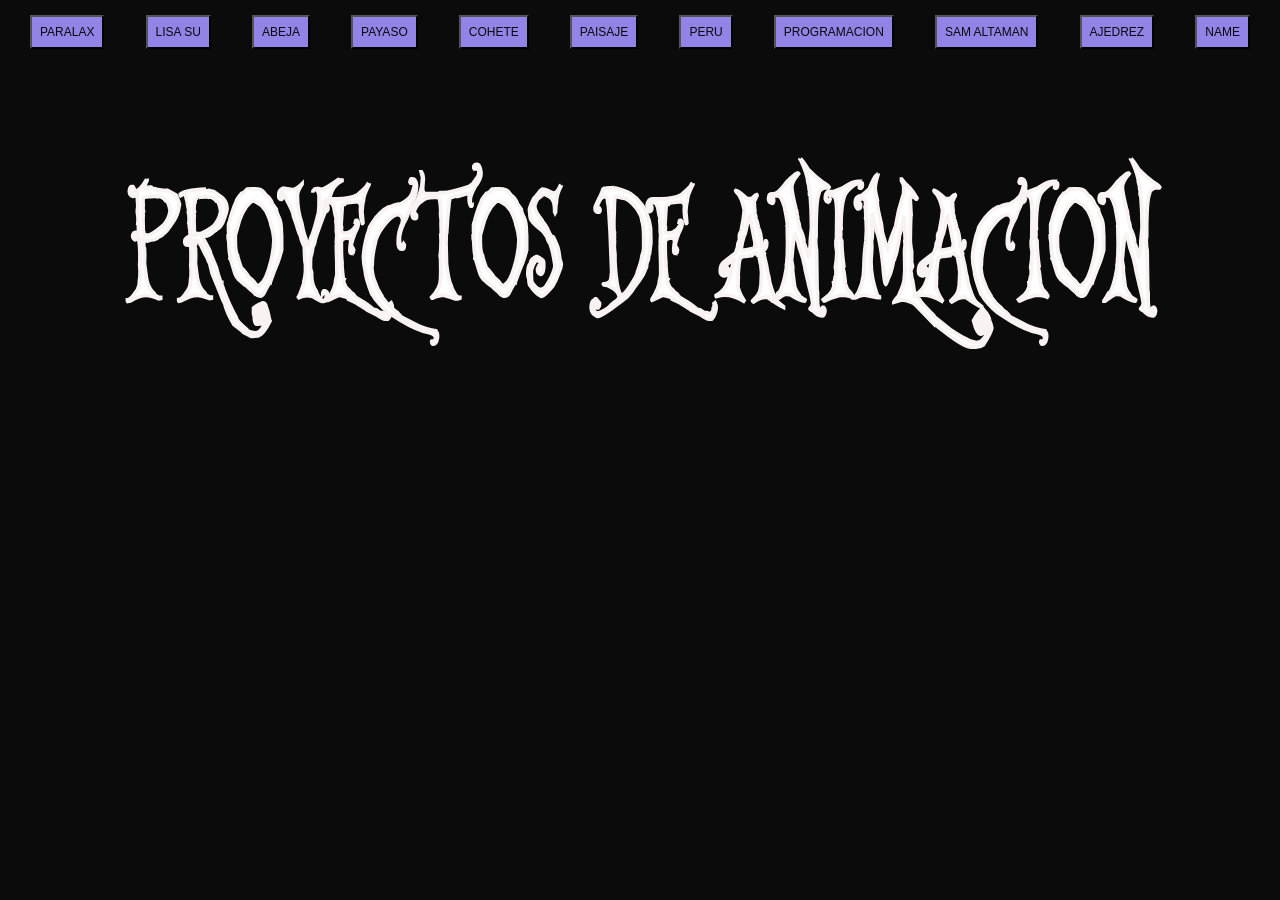
==== index.html @ d21494c0 "Add files via upload" ====
<!DOCTYPE html>
<html lang="es">
<head>
    <meta charset="UTF-8">
    <meta name="viewport" content="width=device-width, initial-scale=1.0">
    <title>proyec</title>
    <link rel="stylesheet" href="estilo.css">
</head>

<body>
    <header>
    <div class="nav">
       
        <a href="GYM/index.html">
            <button>PARALAX</button>
        </a>
        <a href="DRA LISA SU/index.html">
            <button>LISA SU</button>
        </a>
        <a href="ABEJA/index.html">
            <button>ABEJA</button>
        </a>
        <a href="CLIPPATH/index.html">
            <button>PAYASO</button>
        </a>
        <a href="COHETE/index.html">
            <button>COHETE</button>
        </a>
        <a href="PAISAJE/index2.html">
            <button>PAISAJE</button>
        </a>
        <a href="PERU/index3.html">
            <button>PERU</button>
        </a>
        <a href="PROGRMACION/index.html">
            <button>PROGRAMACION</button>
        </a>
        <a href="SAM ALTAMAN WEB/Index.html">
            <button>SAM ALTAMAN</button>
        </a>
        <a href="S1 AJEDREZ/index.html">
            <button>AJEDREZ</button>
        </a>
        <a href="PARALAX SVG/index.html">
            <button>NAME</button>
        </a>
    </div>
    
   </header>



    <div class="contenedor">
        <?xml version="1.0" encoding="UTF-8"?>
        <!DOCTYPE svg PUBLIC "-//W3C//DTD SVG 1.1//EN" "http://www.w3.org/Graphics/SVG/1.1/DTD/svg11.dtd">
        <!-- Creator: CorelDRAW -->
        <svg xmlns="http://www.w3.org/2000/svg" xml:space="preserve" width="297mm" height="210mm" version="1.1" style="shape-rendering:geometricPrecision; text-rendering:geometricPrecision; image-rendering:optimizeQuality; fill-rule:evenodd; clip-rule:evenodd"
           viewBox="0 0 29700 21000"
            xmlns:xlink="http://www.w3.org/1999/xlink"
            xmlns:xodm="http://www.corel.com/coreldraw/odm/2003">
        <defs>
        
        </defs>
        <g id="Capa_x0020_1">
        <metadata id="CorelCorpID_0Corel-Layer"/>
        <path class="fil0" d="M1793.84 3043.84l5.72 9.71 0 30.76c-37.45,66.37 -56.17,117.37 -56.17,153.79l6.24 30.76 -12.48 0 0 9.71 18.72 0 106.63 -18.61 42.65 0c7.8,0 11.97,8.9 11.97,28.33l12.48 0c65.53,0 105.59,8.9 118.58,28.33l6.25 0 211.7 30.76 74.9 0 217.41 115.75c24.45,14.57 36.93,40.47 36.93,78.51 13,0 33.81,58.28 62.41,175.65 -32.76,210.45 -86.33,359.39 -161.76,448.43l-106.62 156.22c-56.7,89.85 -112.87,148.93 -167.48,175.65 -7.29,26.71 -46.3,52.61 -117.56,78.51 -44.73,50.19 -105.06,75.28 -181,75.28l-111.31 30.76 -112.87 -18.62 13.52 87.42 -5.72 9.71c4.16,61.52 11.96,100.37 24.45,116.56l5.72 194.27 -5.72 215.31 56.17 407.95c8.32,0 11.96,17 11.96,50.19 35.9,137.6 97.79,245.26 186.21,322.15 0,25.91 41.61,60.71 124.84,106.85l48.88 0 0 28.33 -48.88 9.71c-147.2,-58.28 -256.95,-87.42 -329.25,-87.42 -118.59,0 -262.15,48.57 -429.63,146.51l-62.42 9.71 -6.24 -9.71 0 -28.33c55.13,0 129.51,-72.04 224.18,-215.31 61.89,-77.71 93.1,-178.08 93.1,-301.92l18.21 -146.51 -6.24 -28.33 6.24 -50.18 -12.49 -184.55 6.25 -106.85 0 -216.12c0,-96.32 -9.89,-216.12 -30.17,-360.2l18.2 -9.71 0 -18.62c-39.53,-46.14 -74.9,-68.8 -105.07,-68.8l-26 0c0,26.71 -4.16,40.47 -12.48,40.47 8.32,28.33 17.16,43.71 26,46.95l24.45 0 11.96 -18.62 0 -9.71 -5.72 -9.72 0 -8.9 5.72 0 12.48 18.62 0 18.61c0,19.43 -16.12,31.57 -48.89,38.05 -41.61,-26.71 -62.42,-65.57 -62.42,-115.75 13.01,-52.61 42.14,-78.52 86.87,-78.52l36.41 0 32.25 9.72 0 -9.72c0,-162.69 -6.25,-244.45 -18.21,-244.45l5.72 -66.37 0 -87.42 -19.76 -147.32 0 -18.61 14.04 -137.61 -19.76 -310.82c-52.02,38.04 -86.87,56.66 -105.59,56.66 -66.06,-20.24 -98.83,-65.57 -98.83,-135.18l0 -8.9c8.32,-72.85 28.61,-109.27 60.86,-109.27l32.25 0 30.17 49.37 -5.73 68.8 5.73 0c105.58,0 217.93,-106.84 337.04,-322.15zm-100.9 555.27l0 77.71 6.24 50.18 -6.24 59.09 0 46.95 14.04 69.61 -14.04 18.62 0 40.47 6.24 38.04 -6.24 68.8 0 87.42 6.24 263.07 13.52 19.43 0 77.7 93.11 9.72 56.69 0c85.3,-33.19 213.77,-123.85 385.42,-272.78 94.15,-118.18 148.24,-238.79 161.24,-360.2l0 -30.76c-29.12,-161.89 -67.09,-242.02 -112.34,-242.02 -56.18,-79.33 -122.24,-118.99 -198.18,-118.99l-6.24 0 -19.76 9.71 -30.69 -9.71 -56.18 0c-190.89,0 -286.59,17 -286.59,50.18l-6.24 47.76z"/>
        <path id="_1" class="fil0" d="M3360.49 3309.33c0,17.81 67.62,39.66 202.33,66.38l243.95 175.64c73.33,79.33 109.74,169.18 109.74,270.36 0,59.89 -38.49,186.17 -115.99,379.62 -57.73,102.8 -102.47,153.79 -133.67,153.79 0,14.57 -30.69,37.24 -91.55,68.81 -87.38,89.84 -171.12,135.17 -251.74,135.17 -1.04,14.57 -17.17,26.71 -48.38,38.05 133.68,235.54 200.77,365.05 200.77,388.53 0,17.8 47.34,136.79 142,358.58 22.37,59.89 40.58,124.65 54.62,194.26l85.3 251.74 6.24 -9.72 12.49 0 0 18.62 -12.49 0 0 19.43c11.44,1.61 33.81,59.89 67.1,174.83 101.43,271.98 209.61,507.52 324.56,707.45 0,59.9 93.63,166.75 280.35,319.73 0,41.28 77.51,72.85 231.46,94.7l6.25 0c63.98,0 131.59,-54.23 202.85,-163.5 62.94,-97.94 95.18,-175.65 97.26,-232.31 0,-71.23 -28.08,-184.55 -85.3,-339.15l-11.96 0c-139.39,41.28 -209.1,93.08 -209.1,156.22l0 47.75c0,154.61 18.73,232.31 55.14,232.31l56.17 9.71c69.18,0 104.03,-32.37 104.03,-97.13l18.21 -68.8c0,-39.66 -28.61,-84.18 -85.31,-132.75l-24.44 -9.71c-26.53,0 -47.33,21.85 -62.42,66.37l0 47.76c0,58.28 16.65,87.42 49.93,87.42 21.33,0 37.97,-17 48.9,-50.19l0 -46.94 -18.21 -28.33 -6.24 0c-22.36,0 -36.41,12.14 -42.65,38.04l0 18.62 12.48 18.61 23.93 0 6.24 -28.33 -11.96 -18.61 0 -9.72 5.72 0 12.48 19.43 0 37.23c-4.16,21.05 -16.12,31.57 -36.41,31.57 -25.48,-27.52 -38.49,-59.9 -38.49,-97.94l68.66 -66.37c36.41,29.95 55.14,67.99 55.14,114.13l0 40.47c-46.81,56.66 -81.66,84.99 -104.03,84.99 -41.61,-81.75 -62.42,-140.03 -62.42,-173.22 19.25,-67.99 48.37,-118.99 86.86,-153.79l12.49 0c35.37,3.23 82.18,57.47 139.92,163.5l0 38.05c-4.17,66.37 -22.37,140.84 -54.62,222.59l-55.13 0 -117.04 9.72c-44.73,0 -67.09,-71.24 -67.09,-213.7 -12.48,-23.47 -18.2,-48.56 -18.2,-75.27l0 -135.18c50.45,-50.99 128.47,-95.51 233.01,-135.18 50.98,0 85.31,35.62 103.51,106.85 13.53,5.67 41.61,118.18 85.3,336.73l12.49 30.75c-114.95,237.17 -221.06,369.11 -318.85,395.82l-176.32 9.71 -207.53 -106.84c-8.85,-16.19 -93.11,-84.18 -251.23,-203.98 -134.2,-227.45 -215.34,-414.43 -243.95,-560.13 -18.2,-17 -60.85,-114.13 -127.95,-291.4l-202.85 -492.95 -67.1 -272.78c-21.32,-28.33 -45.77,-83.37 -72.82,-163.5 -19.24,-22.67 -72.3,-126.27 -158.64,-310.83 -54.09,-84.18 -94.66,-125.46 -121.71,-125.46l-36.93 0 -18.2 28.33 0 8.91c0,21.04 10.4,30.75 30.68,30.75l0 19.43 -18.2 0 0 76.09 18.2 40.47 5.73 194.26 -5.73 210.46 54.62 407.95c8.32,0 12.48,17 12.48,50.19 35.37,135.98 96.23,242.02 182.57,317.3 0,27.52 40.57,63.13 122.23,106.84l48.37 0 0 30.76 -48.37 9.72c-144.6,-58.28 -252.27,-87.42 -323.52,-87.42 -116.51,0 -257.47,47.75 -421.83,144.08l-60.86 9.71 -6.24 -9.71 0 -28.33c54.09,0 126.91,-71.23 219.49,-212.89 61.91,-77.7 93.11,-178.07 93.11,-301.11l18.2 -144.89 -6.24 -28.33 6.24 -50.18 -12.48 -182.12 6.24 -106.85 0 -272.78 -6.24 -97.13 6.24 -85.8 0 -87.42 -31.73 -9.71 -18.72 0c-24.97,0 -45.77,21.85 -60.85,66.37l0 12.14c9.36,25.09 19.24,38.04 30.69,38.04l0 18.62c-57.22,0 -85.31,-32.38 -85.31,-97.13 0,-64.76 46.81,-110.08 139.92,-135.18l14.04 0 0 -28.33 -14.04 -30.76 0 -106.84c-11.97,0 -18.21,-51.81 -18.21,-154.6l-11.96 -18.62 5.72 -68.8 0 -84.99c0,-54.24 -5.72,-97.14 -18.21,-128.7l6.25 -106.04c-9.36,0 -23.41,-71.23 -42.66,-213.69 -11.44,-12.95 -21.32,-51.81 -30.68,-116.56 -10.92,-38.04 -31.21,-56.66 -60.86,-56.66l-73.34 38.04 -11.96 -28.33 0 -9.71c58.78,-71.23 285.04,-116.56 678.26,-135.18zm-207.54 232.31l-18.2 -9.71c-44.74,24.28 -67.1,63.13 -67.1,116.56 -16.13,0 -24.45,71.23 -24.45,213.69l12.49 46.95 -12.49 19.42 0 40.47 6.25 37.24 -6.25 68.8 0 85.8 6.25 263.07 12.48 18.61 -6.24 88.23 6.24 0c26,-26.71 46.29,-40.47 60.86,-40.47l91.02 0c143.55,-64.75 251.23,-125.46 323.52,-182.93 109.75,-103.61 178.93,-233.93 208.58,-388.53l0 -47.76c-28.61,-161.08 -65.02,-241.21 -109.75,-241.21 -54.62,-77.71 -120.15,-116.56 -196.62,-116.56l-6.23 0 -18.21 9.71 -30.17 -9.71 -12.48 0 -158.64 9.71 -18.21 -9.71 -42.65 28.33z"/>
        <path id="_2" class="fil0" d="M4500.11 3306.9l158.64 0c111.83,0 190.89,31.57 237.7,94.71 11.44,0 27.57,22.66 48.89,66.37 78.02,47.76 135.24,123.85 170.6,228.26l103.51 151.37c0,39.66 24.45,112.51 73.34,218.55 40.57,71.23 60.85,200.74 60.85,388.53l6.25 85.8 0 378.81c-38.49,148.94 -71.26,256.59 -97.79,322.97 -57.73,132.74 -122.75,303.54 -195.04,512.37 -7.81,0 -11.97,12.14 -11.97,37.23 -19.24,0 -74.38,92.28 -164.88,275.21 -30.17,51 -60.86,76.09 -91.02,76.09 -63.99,0 -123.28,-34.81 -176.85,-104.42 -52.02,-36.42 -117.04,-93.08 -195.05,-170.79 -12.49,0 -58.78,-38.04 -140.44,-113.32 -88.42,-62.33 -147.2,-150.55 -176.85,-266.3l-109.74 -360.2 -5.72 0 5.72 -46.95c-17.17,-51 -29.13,-177.27 -36.41,-379.63 -11.97,0 -18.21,-57.47 -18.21,-170.79l18.21 -19.42 -6.24 -94.71 0 -161.08c0,-18.61 12.48,-59.89 36.93,-123.03 0,-33.19 34.32,-147.32 103.5,-341.58l67.1 -161.08c0,-30.76 46.81,-99.56 139.91,-208.84 32.78,0 79.58,-34.8 140.44,-104.41l54.62 -9.72zm-365.66 1223.87l0 142.46c0,207.22 20.28,339.97 60.86,398.25 0,23.47 32.76,131.12 97.78,322.15 37.45,26.71 108.71,112.51 213.26,256.59 80.1,61.52 139.39,124.66 176.84,189.41l79.07 28.33 109.74 -113.32c50.97,-64.75 101.95,-178.88 152.4,-341.58 89.46,-291.4 134.2,-547.18 134.2,-768.97 -16.13,-162.69 -42.66,-292.2 -79.06,-388.53 -9.37,-86.61 -54.1,-210.45 -134.2,-369.91l-115.99 -142.46 -182.57 -113.32 -48.89 0c-26.53,0 -87.38,53.42 -183.09,161.08 -67.1,91.46 -123.79,208.83 -170.6,350.48l-109.75 389.34z"/>
        <path id="_3" class="fil0" d="M6895.85 3062.45l62.41 9.72 0 19.42c-122.75,56.66 -211.69,148.13 -266.83,274.4l-135.75 379.63c0,33.19 -16.12,91.47 -48.38,175.65 -177.88,464.61 -266.82,724.44 -266.82,780.29 0,18.62 -18.21,68 -55.14,146.51 -13,114.13 -31.72,201.55 -56.17,263.88l-6.24 127.89 0 175.65c20.28,45.33 30.69,84.18 30.69,115.75l0 59.08c0,167.56 39,304.35 117.55,410.39 34.32,115.75 87.9,199.93 161.23,254.16l56.18 0c30.69,0 48.89,-32.38 55.13,-97.13l0 -59.9c-11.96,-38.85 -30.68,-59.09 -55.13,-59.09l-7.28 0 -30.69 40.47 0 -21.04c6.24,-27.52 16.13,-46.14 30.69,-57.47l26 0c48.38,16.19 72.82,55.04 72.82,116.56l0 18.62c0,85.8 -36.93,134.36 -111.31,147.31l-5.72 0c-43.69,0 -111.83,-29.14 -204.41,-88.23 -46.81,-45.32 -124.83,-67.99 -234.58,-67.99 -84.26,0 -166.44,25.9 -247.07,77.71 39.02,-33.19 96.23,-166.75 172.17,-400.67l6.24 -9.72 -6.24 -38.04c17.69,-55.04 32.25,-142.46 44.21,-263.07l0 -174.84c-10.92,0 -21.85,-163.5 -31.73,-488.9 -27.57,-47.75 -54.09,-109.27 -79.58,-185.36 -7.8,0 -14.04,-29.14 -18.2,-87.42 -27.05,-44.51 -65.02,-148.12 -112.35,-313.25l-73.34 -203.98c0,-69.61 -61.89,-219.35 -186.21,-450.04 -32.24,-94.71 -71.26,-157.03 -117.03,-185.36 -28.61,0 -50.97,32.37 -67.1,97.13 0,39.66 20.29,59.9 60.86,59.9l-11.96 18.61 -6.24 0c-31.73,0 -52.54,-15.38 -62.42,-47.75l0 -77.71c0,-82.56 36.93,-137.6 111.31,-165.93l246.54 38.04c61.38,0 146.16,-52.61 254.87,-157.03l0 9.71c-82.7,124.66 -123.8,222.6 -123.8,293.83 0,270.35 39.02,518.04 117.56,742.25 36.41,190.22 71.78,322.97 105.06,398.24 19.25,117.37 35.37,175.65 48.9,175.65l11.96 0c20.29,-25.09 47.33,-96.32 81.14,-212.88 37.45,-59.09 95.19,-244.45 173.2,-557.7 14.57,0 26.53,-90.66 36.93,-272.78l0 -263.07c-13.52,-104.42 -46.29,-156.22 -99.34,-156.22l-30.17 0c0,-19.43 27.05,-29.14 80.62,-29.14l36.42 0 62.93 19.43c63.98,0 214.29,-84.99 450.96,-254.17l42.65 0zm-704.26 272.78l18.2 0 -11.96 19.43 -6.24 0 0 -19.43zm-847.31 127.9l18.21 0 24.45 38.04 0 40.47 -11.97 19.43 -6.24 0 12.48 -29.14 -24.44 -49.38 -24.45 18.62 0 -18.62 11.96 -19.42z"/>
        <path id="_4" class="fil0" d="M7669.81 3157.97l6.24 28.33c-102.47,194.26 -153.96,344.82 -153.96,452.47 -11.96,26.71 -24.45,116.56 -36.41,267.93l24.45 277.63 -6.25 9.72 6.25 12.14 -6.25 8.9 -6.24 0c-32.24,-107.65 -48.89,-210.45 -48.89,-308.39l0 -97.14 6.24 -38.04c0,-48.57 -20.28,-93.08 -60.86,-132.75 -250.18,12.95 -375.01,38.05 -375.01,76.09 -36.41,0 -54.61,16.19 -54.61,47.76l-30.69 500.23 12.48 56.66 -6.24 78.51c0,50.19 28.6,76.09 85.3,76.09 138.36,0 244.47,-76.89 318.33,-230.69l12.47 -37.23c-6.24,-27.52 -12.47,-40.47 -18.2,-40.47l-12.48 0 0 18.61 -11.96 0c4.68,-31.56 10.92,-47.75 18.2,-47.75l24.44 0c21.33,14.57 31.74,46.94 31.74,97.94 0,51.8 -28.61,131.94 -86.87,239.59 -72.82,184.55 -109.75,331.87 -109.75,440.34l0 29.14 24.45 39.66c24.45,-7.29 36.41,-37.24 36.41,-87.42l12.48 18.62 0 9.71c-5.2,58.28 -23.4,88.23 -55.13,88.23 -24.97,0 -39.53,-26.71 -42.65,-78.52 0,-59.9 8.32,-140.03 24.44,-239.59 -11.96,-56.66 -30.16,-84.99 -54.61,-84.99l-80.62 0c-77.5,12.14 -115.99,46.95 -115.99,103.61l0 59.89c0,237.17 6.24,393.39 18.21,469.48l0 106.84c19.24,242.83 35.36,365.06 48.88,365.06l-12.47 28.33c39,121.41 82.18,195.07 129.51,220.17 49.93,63.94 96.74,108.46 140.43,135.17 22.37,46.14 71.78,90.66 147.72,132.75 176.85,102.8 299.08,190.22 367.22,261.45l24.44 0c41.61,0 91.03,25.09 147.72,75.27l30.69 9.72 60.86 0c14.04,0 28.6,9.71 42.64,28.33 86.35,0 129.52,-47.76 129.52,-144.08 8.32,-3.24 16.13,-31.57 24.45,-85.8l-6.25 -38.05 24.45 -18.61c20.29,38.04 30.69,78.51 30.69,123.03 0,77.71 -28.6,166.75 -85.3,267.93l-36.93 40.47 -68.66 0c-43.69,0 -117.03,-38.86 -220.54,-115.75l-251.74 -123.85c-8.85,-15.37 -96.75,-73.65 -263.71,-173.22 -69.7,-45.32 -147.2,-84.18 -231.46,-115.74 0,-36.43 -83.74,-71.23 -251.23,-104.42l-6.24 0 -251.22 123.03 -24.45 9.72 -6.24 -9.72 0 -9.71c134.19,-217.74 201.29,-386.91 201.29,-506.71l36.41 -164.31 -6.24 -8.91 0 -9.71 6.24 -9.71 -6.24 -68.81 0 -153.79 6.24 -9.71 -6.24 -9.72 0 -8.9 -11.96 -403.1 6.24 0 -6.24 -9.71 0 -56.66 6.24 -50.19 -6.24 -38.04 11.96 -211.26 -11.96 -75.28 0 -154.6 -12.49 -135.18 6.24 -56.66c-20.28,-71.23 -40.56,-170.79 -60.85,-298.68 -7.28,-1.62 -19.25,-29.95 -36.41,-85.8 -46.81,-31.57 -85.3,-46.95 -115.99,-46.95 -69.18,15.38 -103.51,70.42 -103.51,163.51 0,23.47 20.28,42.9 60.86,56.66 16.12,-6.48 24.44,-25.1 24.44,-56.66l0 -30.76 -18.2 -38.05 -30.69 28.33 -6.24 0 0 -9.71 24.45 -38.04 12.48 0 30.17 47.75 0 68.81c-13.01,38.04 -35.37,56.66 -67.1,56.66 -37.45,0 -56.18,-54.24 -56.18,-163.51 19.25,-114.94 66.58,-173.22 141.48,-173.22l231.98 0c208.05,0 383.86,-34.8 526.9,-104.42 172.68,-143.27 265.27,-239.59 277.75,-288.97l30.17 -18.61zm-447.84 1690.1l6.24 0 23.93 38.05 0 9.71 -18.2 -18.62 -18.21 0 0 37.24 -11.96 -18.62 0 -18.62 18.2 -29.14z"/>
        <path id="_5" class="fil0" d="M8788.62 3038.98l36.41 0c56.69,0 91.54,56.66 103.5,170.79l0 9.71c0,161.08 -36.4,310.02 -109.74,446l6.24 8.91 0 9.71c-68.14,137.61 -122.75,270.35 -164.36,398.24 -105.59,183.75 -166.97,351.3 -183.09,502.66l0 19.43c0,131.13 18.2,209.65 55.13,237.17l18.21 0 24.44 -19.43 0 -46.95 11.97 -19.42 18.2 28.33 0 9.71c0,69.61 -18.2,104.42 -54.61,104.42l-24.45 0c-43.69,0 -70.22,-44.52 -79.06,-132.75l0 -94.71c0,-148.93 32.25,-297.06 97.27,-445.99l18.2 -76.09 0 -28.33c-14.04,-88.23 -60.86,-132.75 -139.91,-132.75l-12.49 0c-114.43,20.24 -266.83,169.17 -457.2,446 -75.94,142.46 -114.43,246.07 -115.47,312.44l-6.24 9.72c-48.89,205.59 -73.34,382.86 -73.34,530.99l0 19.42 -11.96 76.09 0 8.9c13,160.27 39.53,280.07 79.06,361.01 42.65,146.51 105.59,276.02 189.33,388.53 0,21.05 32.25,67.99 97.27,142.46 4.15,13.76 60.85,71.23 170.6,170.79 0,13.76 42.65,51.81 127.95,113.32l91.54 101.99 -6.24 9.72 463.44 237.16c120.68,63.14 281.39,110.89 481.65,142.46 28.09,41.28 42.65,79.33 42.65,114.13l0 66.38c-18.2,113.32 -55.13,169.98 -109.75,169.98l-18.2 0c-16.65,-8.9 -24.45,-31.57 -24.45,-66.37l5.72 -8.91 12.49 0 -6.25 8.91 0 19.42 18.21 28.33c48.89,-33.18 73.34,-83.37 73.34,-151.36 0,-66.38 -103.51,-120.61 -311.04,-161.89 -261.11,-88.23 -531.06,-227.45 -810.37,-416.86 -97.79,-61.52 -189.34,-133.56 -274.63,-216.12 -149.28,-161.08 -224.18,-249.31 -225.22,-265.49 -18.21,-36.43 -40.58,-68 -67.1,-94.71 -113.91,-297.06 -170.6,-496.18 -170.6,-597.36 -32.78,-142.46 -48.9,-263.07 -48.9,-361.01 0,-149.75 32.77,-348.87 97.78,-597.37 24.98,-52.61 47.34,-121.41 66.58,-208.83 46.82,-86.61 97.79,-165.94 152.41,-237.17 178.92,-208.83 319.36,-313.25 420.78,-313.25 37.45,-25.09 120.67,-46.94 249.67,-66.37 154.48,-86.61 252.27,-174.84 292.83,-265.5 44.74,-113.32 67.1,-195.88 67.1,-246.07 -17.16,-69.61 -33.81,-104.41 -48.89,-104.41l-11.96 0c-9.36,0 -17.69,21.85 -24.45,66.37l-12.48 0 -18.21 -28.33c8.33,-57.47 18.21,-85.8 30.69,-85.8z"/>
        <path id="_6" class="fil0" d="M10516.51 2659.35l18.2 0c47.86,0 80.62,67.19 98.83,201.55l0 59.9c0,81.76 -47.85,185.36 -143.04,310.02 -73.34,128.7 -118.59,233.92 -135.75,318.11l-6.25 125.46c0,26.71 10.41,50.18 30.69,68.8l18.21 -9.71 0 9.71 -11.97 19.43 -18.2 0c-16.65,0 -30.69,-48.57 -42.65,-144.89l0 -116.56c0,-34.81 -8.84,-57.47 -26.01,-68.8l-36.93 0 -236.14 68.8 -36.41 0 -18.2 -18.62 -12.48 0c-11.97,17 -57.74,36.43 -136.8,56.66l-18.21 50.19c0,46.94 -6.24,72.85 -18.72,76.08l6.24 30.76c-29.13,233.93 -50.45,484.86 -62.42,753.59 -8.32,0 -11.96,9.71 -11.96,28.33l-6.24 282.49 11.96 474.33 -5.72 0c37.45,333.49 82.7,547.18 135.23,640.27 0,23.47 27.05,84.18 81.14,182.93 36.41,76.9 84.27,115.75 143.04,115.75l0 19.43 -56.17 21.04 -61.37 0c-194.01,-64.75 -309.49,-97.13 -347.46,-97.13 -119.63,25.09 -204.41,50.18 -254.34,76.09l-11.97 0 -12.48 -19.43c156.56,-165.94 235.1,-327.01 235.1,-484.04l5.72 -194.27 -5.72 -357.77 -12.48 -56.66c16.13,-84.18 24.45,-223.41 24.45,-417.67l-6.25 -153.79 14.05 -19.43 -7.8 -301.11 7.8 -9.71 0 -8.91 -19.77 -195.07 11.97 -18.62 0 -9.71 -11.97 -18.62 5.72 -40.47c-11.96,-232.31 -32.24,-348.87 -60.85,-348.87l-37.97 -9.71 -86.87 0c-149.27,0 -258.51,35.61 -327.68,106.84 -97.78,64.76 -163.84,162.7 -198.17,292.21l-13.52 75.28c5.71,33.19 12.47,50.18 19.76,50.18l24.45 0 11.96 -18.61 0 -31.57 -6.25 -8.9 0 -9.72 6.25 -9.71 6.24 0 18.2 28.33 0 59.9c-4.15,18.61 -16.12,28.33 -36.4,28.33l-18.73 0c-33.29,0 -54.09,-35.62 -62.41,-106.85l0 -38.04c0,-44.52 56.17,-180.51 168,-407.96 66.05,-184.55 98.82,-307.58 98.82,-367.48l12.49 -173.22 -36.93 -146.51 6.24 0c32.25,46.95 48.89,102.8 48.89,165.94l0 38.04 -18.2 250.92c14.04,84.19 39.01,125.47 74.38,125.47l341.21 -8.91 48.89 -19.42 86.86 0c120.15,0 345.37,-54.24 676.7,-163.51l98.82 -68.8c102.99,-140.84 153.96,-217.74 153.96,-232.31l12.49 -97.13c-6.24,-102.8 -28.61,-153.8 -67.1,-153.8 -31.73,0 -50.45,12.15 -56.7,37.24l0 19.43 12.49 30.75 -12.49 0 -11.96 -21.04 0 -47.76c14.04,-31.57 36.93,-47.76 68.66,-47.76z"/>
        <path id="_7" class="fil0" d="M10982.55 3306.9l158.64 0c111.83,0 190.89,31.57 237.7,94.71 11.45,0 27.57,22.66 48.9,66.37 78.02,47.76 135.23,123.85 170.6,228.26l103.51 151.37c0,39.66 24.44,112.51 73.34,218.55 40.57,71.23 60.85,200.74 60.85,388.53l6.25 85.8 0 378.81c-38.49,148.94 -71.26,256.59 -97.79,322.97 -57.73,132.74 -122.75,303.54 -195.05,512.37 -7.81,0 -11.96,12.14 -11.96,37.23 -19.25,0 -74.38,92.28 -164.89,275.21 -30.16,51 -60.85,76.09 -91.02,76.09 -63.98,0 -123.27,-34.81 -176.84,-104.42 -52.02,-36.42 -117.04,-93.08 -195.06,-170.79 -12.48,0 -58.77,-38.04 -140.43,-113.32 -88.42,-62.33 -147.2,-150.55 -176.85,-266.3l-109.75 -360.2 -5.72 0 5.72 -46.95c-17.16,-51 -29.13,-177.27 -36.41,-379.63 -11.96,0 -18.2,-57.47 -18.2,-170.79l18.2 -19.42 -6.24 -94.71 0 -161.08c0,-18.61 12.48,-59.89 36.93,-123.03 0,-33.19 34.33,-147.32 103.5,-341.58l67.1 -161.08c0,-30.76 46.82,-99.56 139.92,-208.84 32.77,0 79.58,-34.8 140.44,-104.41l54.61 -9.72zm-365.65 1223.87l0 142.46c0,207.22 20.28,339.97 60.85,398.25 0,23.47 32.77,131.12 97.79,322.15 37.45,26.71 108.71,112.51 213.25,256.59 80.11,61.52 139.4,124.66 176.85,189.41l79.06 28.33 109.75 -113.32c50.97,-64.75 101.95,-178.88 152.4,-341.58 89.46,-291.4 134.2,-547.18 134.2,-768.97 -16.13,-162.69 -42.66,-292.2 -79.07,-388.53 -9.36,-86.61 -54.09,-210.45 -134.19,-369.91l-115.99 -142.46 -182.57 -113.32 -48.9 0c-26.52,0 -87.37,53.42 -183.08,161.08 -67.1,91.46 -123.79,208.83 -170.6,350.48l-109.75 389.34z"/>
        <path id="_8" class="fil0" d="M12753.61 3204.92l0 25.9c-81.66,152.17 -122.23,294.63 -122.23,427.38 -15.08,56.66 -22.88,128.7 -22.88,215.31l0 45.33 -10.41 18.62 -12.48 -28.33 0 -54.24c0,-159.46 -41.09,-271.16 -123.28,-334.29l-134.19 -71.24 -27.57 0c-17.16,0 -54.09,26.72 -110.79,80.14 -32.76,9.71 -66.57,52.61 -102.46,128.7l-27.57 80.13 0 45.33c0,69.61 61.89,184.55 184.65,344.01l-10.41 16.19c22.89,8.1 73.34,72.04 150.85,192.65 67.62,156.22 120.15,234.73 156.56,234.73 15.6,18.62 50.97,93.9 106.62,225.03 30.69,71.23 54.61,188.6 71.78,352.91 26.53,74.47 39.53,125.46 39.53,152.18 -5.2,64.75 -25.48,134.36 -60.85,208.83 -49.94,142.46 -106.11,265.5 -169.05,369.91 -146.16,169.18 -230.42,253.36 -251.75,253.36l-49.93 9.71c-93.62,-39.66 -185.16,-127.08 -274.62,-263.07 -33.3,-25.09 -49.94,-89.03 -49.94,-190.21 -10.4,0 -19.25,-41.29 -27.57,-125.47 0,-151.36 24.45,-250.92 73.34,-298.68 0,-56.66 31.21,-101.99 94.15,-135.18 0,-11.33 20.8,-22.66 62.41,-35.61l17.17 0c99.34,55.04 151.36,88.23 154.99,99.56 11.45,21.86 17.17,42.9 17.17,61.52l0 137.6c-12.48,114.13 -38.49,170.79 -78.02,170.79 -55.65,-10.52 -83.74,-52.61 -83.74,-125.46l0 -18.62c27.57,-67.18 47.85,-102.8 60.86,-109.27l45.77 0 0 -9.71c-19.25,-46.14 -56.7,-84.19 -112.87,-116.56l-4.16 -8.91 -6.24 0c-55.14,45.33 -105.07,139.23 -150.85,279.26l0 9.71c0,223.41 10.93,334.3 33.3,334.3 65.01,94.7 130.03,152.98 195.05,173.22 78.54,-13.76 130.55,-42.09 157.08,-82.56 122.75,-190.22 201.29,-355.35 234.58,-496.19l6.24 -54.23 0 -19.43c-39.53,-270.35 -84.26,-462.99 -134.2,-577.93 -27.56,-25.91 -53.57,-82.57 -79.05,-170.8 -58.26,-99.56 -123.28,-172.41 -195.06,-218.54 -164.88,-134.37 -247.06,-236.36 -247.06,-305.97l-16.65 -191.84c3.13,-52.61 40.58,-151.36 112.87,-296.25 39.54,-36.43 97.27,-106.04 173.73,-208.84l54.61 -35.61c53.06,0 149.8,35.61 291.28,106.84 61.89,0 123.27,-68.8 184.13,-206.4l17.16 -9.71z"/>
        <path id="_9" class="fil0" d="M14173.58 3273.72c191.93,47.75 330.28,97.94 414.55,152.17 239.78,152.98 404.14,390.15 493.61,710.69 28.61,127.08 42.65,212.07 42.65,256.59l0 84.99 6.24 246.88 -36.41 284.92c-12.48,0 -22.37,53.42 -30.69,161.08 -32.25,64.75 -48.89,131.13 -48.89,199.12l-85.31 199.12c-71.77,117.37 -151.35,230.69 -237.7,341.58 -58.77,99.56 -113.39,172.41 -164.36,217.74 -9.36,25.9 -159.68,142.46 -450.95,351.3 -188.29,131.12 -299.6,196.69 -335.49,196.69l-30.17 0c-106.11,-48.57 -158.64,-127.08 -158.64,-234.74 5.2,-126.27 29.64,-189.41 72.81,-189.41l36.93 -38.04 18.21 0 91.55 114.13 0 37.24c0,34.8 -12.49,63.94 -36.93,85.8l-42.66 0c-40.56,0 -62.93,-38.05 -67.1,-114.14l24.45 -28.33 18.73 0 11.96 19.43 -11.96 0 -6.25 -9.71 -6.24 0 -11.96 56.66c16.13,31.57 34.33,47.76 54.62,47.76 28.6,0 42.65,-25.91 42.65,-76.09 -13.01,-56.66 -33.29,-85.8 -60.86,-85.8 -60.86,9.71 -91.55,57.47 -91.55,142.46l-6.24 9.71 0 9.72c0,96.32 50.98,152.98 152.41,170.79 140.43,-54.24 239.78,-110.9 299.07,-170.79 18.21,-34.81 89.47,-94.71 213.26,-180.51 30.17,-34.8 46.81,-63.14 48.89,-84.99 0,-101.18 -106.11,-202.36 -317.28,-303.54 -69.18,0 -103.51,-9.71 -103.51,-29.14l6.25 -8.9 18.2 0c121.71,0 182.57,-66.38 182.57,-199.12l12.48 -114.13 -42.65 -1071.7 -30.69 -502.66c0,-95.51 -11.96,-196.69 -36.41,-303.54l6.24 -38.04c-28.61,-51 -55.13,-76.09 -79.58,-76.09 -78.02,0 -147.2,91.47 -207.01,275.21l-6.24 38.04 0 28.33c4.16,18.62 16.12,28.33 36.41,28.33l24.44 -9.71 0 -8.9c0,-31.57 -5.72,-47.76 -18.2,-47.76l0 -18.62 6.24 0c17.16,7.29 29.65,23.48 36.41,46.95l0 38.04c-6.24,25.1 -20.28,38.05 -42.65,38.05l-24.45 0c-40.57,-9.71 -60.86,-41.28 -60.86,-94.71l0 -28.33c0,-27.52 48.9,-134.36 146.16,-322.96l48.9 -113.32c0,-51 30.69,-76.09 91.54,-76.09l231.46 -9.71zm-24.45 930.04l6.24 227.45c8.33,0 11.97,8.91 11.97,28.33l-5.73 94.71 5.73 38.04 -5.73 47.76 5.73 46.94 -5.73 132.75 0 38.04 18.21 180.51 0 189.41c33.29,588.46 98.31,882.28 195.05,882.28l11.97 0c84.26,-67.99 168,-175.64 250.18,-322.15 88.42,-135.99 135.23,-231.5 139.92,-284.92 77.49,-218.55 115.99,-356.97 115.99,-417.67 32.77,-86.61 48.89,-156.22 48.89,-208.03l0 -284.92c0,-210.45 -16.12,-361.82 -48.89,-455.71 0,-73.66 -50.97,-184.55 -152.4,-331.87 -140.96,-176.46 -269.43,-265.5 -383.86,-265.5l-152.4 -38.04 -6.25 0c-24.44,0 -36.41,123.84 -36.41,369.91l-12.48 332.68z"/>
        <path id="_10" class="fil0" d="M16238.51 3157.97l6.25 28.33c-102.47,194.26 -153.96,344.82 -153.96,452.47 -11.96,26.71 -24.45,116.56 -36.41,267.93l24.45 277.63 -6.25 9.72 6.25 12.14 -6.25 8.9 -6.24 0c-32.24,-107.65 -48.89,-210.45 -48.89,-308.39l0 -97.14 6.24 -38.04c0,-48.57 -20.28,-93.08 -60.86,-132.75 -250.18,12.95 -375.01,38.05 -375.01,76.09 -36.41,0 -54.62,16.19 -54.62,47.76l-30.69 500.23 12.49 56.66 -6.24 78.51c0,50.19 28.6,76.09 85.3,76.09 138.35,0 244.46,-76.89 318.32,-230.69l12.48 -37.23c-6.24,-27.52 -12.48,-40.47 -18.2,-40.47l-12.48 0 0 18.61 -11.97 0c4.69,-31.56 10.93,-47.75 18.21,-47.75l24.44 0c21.33,14.57 31.73,46.94 31.73,97.94 0,51.8 -28.6,131.94 -86.86,239.59 -72.82,184.55 -109.75,331.87 -109.75,440.34l0 29.14 24.45 39.66c24.44,-7.29 36.41,-37.24 36.41,-87.42l12.48 18.62 0 9.71c-5.2,58.28 -23.4,88.23 -55.14,88.23 -24.96,0 -39.52,-26.71 -42.64,-78.52 0,-59.9 8.32,-140.03 24.44,-239.59 -11.96,-56.66 -30.16,-84.99 -54.61,-84.99l-80.62 0c-77.51,12.14 -115.99,46.95 -115.99,103.61l0 59.89c0,237.17 6.24,393.39 18.2,469.48l0 106.84c19.24,242.83 35.37,365.06 48.89,365.06l-12.48 28.33c39.01,121.41 82.18,195.07 129.52,220.17 49.93,63.94 96.74,108.46 140.43,135.17 22.37,46.14 71.78,90.66 147.72,132.75 176.84,102.8 299.08,190.22 367.22,261.45l24.44 0c41.61,0 91.02,25.09 147.72,75.27l30.69 9.72 60.85 0c14.04,0 28.61,9.71 42.65,28.33 86.35,0 129.52,-47.76 129.52,-144.08 8.32,-3.24 16.13,-31.57 24.45,-85.8l-6.25 -38.05 24.45 -18.61c20.29,38.04 30.68,78.51 30.68,123.03 0,77.71 -28.6,166.75 -85.29,267.93l-36.93 40.47 -68.66 0c-43.69,0 -117.03,-38.86 -220.54,-115.75l-251.75 -123.85c-8.84,-15.37 -96.74,-73.65 -263.7,-173.22 -69.7,-45.32 -147.2,-84.18 -231.46,-115.74 0,-36.43 -83.75,-71.23 -251.23,-104.42l-6.24 0 -251.23 123.03 -24.44 9.72 -6.25 -9.72 0 -9.71c134.2,-217.74 201.3,-386.91 201.3,-506.71l36.41 -164.31 -6.25 -8.91 0 -9.71 6.25 -9.71 -6.25 -68.81 0 -153.79 6.25 -9.71 -6.25 -9.72 0 -8.9 -11.95 -403.1 6.24 0 -6.24 -9.71 0 -56.66 6.24 -50.19 -6.24 -38.04 11.95 -211.26 -11.95 -75.28 0 -154.6 -12.49 -135.18 6.24 -56.66c-20.29,-71.23 -40.57,-170.79 -60.85,-298.68 -7.28,-1.62 -19.25,-29.95 -36.41,-85.8 -46.81,-31.57 -85.31,-46.95 -116,-46.95 -69.17,15.38 -103.5,70.42 -103.5,163.51 0,23.47 20.28,42.9 60.86,56.66 16.12,-6.48 24.44,-25.1 24.44,-56.66l0 -30.76 -18.2 -38.05 -30.69 28.33 -6.24 0 0 -9.71 24.45 -38.04 12.48 0 30.16 47.75 0 68.81c-13,38.04 -35.36,56.66 -67.09,56.66 -37.45,0 -56.18,-54.24 -56.18,-163.51 19.25,-114.94 66.58,-173.22 141.48,-173.22l231.98 0c208.05,0 383.86,-34.8 526.9,-104.42 172.68,-143.27 265.26,-239.59 277.75,-288.97l30.16 -18.61zm-447.83 1690.1l6.24 0 23.93 38.05 0 9.71 -18.2 -18.62 -18.21 0 0 37.24 -11.96 -18.62 0 -18.62 18.2 -29.14z"/>
        <path id="_11" class="fil0" d="M17383.33 3344.95c29.13,0 124.84,69.61 286.08,208.83l67.09 9.72 30.69 0c23.41,0 68.14,-32.38 134.2,-95.52l30.17 -8.9 6.24 8.9 0 19.43c-25.49,42.9 -52.02,102.8 -79.06,179.69l11.96 47.76 -6.24 9.71 18.72 179.7 -12.48 19.42 0 9.72c23.41,46.95 37.45,101.18 42.65,161.08 11.45,0 31.73,76.08 60.85,227.45 44.74,109.27 67.1,191.02 67.1,246.88 12.49,26.71 18.21,99.56 18.21,217.73l0 28.33c28.61,0 65.02,-28.33 109.75,-84.99l0 -18.61 -5.72 -9.72 0 -9.71 5.72 -9.71 6.24 0 18.21 29.14 0 56.66c0,74.47 -30.17,131.13 -91.55,170.79 0,33.19 10.4,58.28 30.69,76.09l-6.24 46.94c48.89,191.03 83.22,358.58 104.03,502.66 16.12,39.67 28.08,93.09 36.41,161.08l-6.25 0c90.51,341.58 179.97,543.94 268.39,607.08l109.75 85.8 0 18.62c-91.55,-40.48 -234.06,-129.51 -427.03,-265.5l-60.86 0c-81.14,0 -182.56,41.28 -304.8,123.84 -16.12,-9.71 -24.44,-19.42 -24.44,-29.14 131.07,-119.79 200.25,-227.45 207.53,-322.15 10.92,0 21.33,-145.7 30.17,-436.29l-18.21 -170.79c-7.8,0 -18.2,-56.66 -30.17,-170.79l-6.24 -9.71 6.24 -46.95c-55.13,-46.14 -89.46,-80.94 -104.02,-104.42 -72.82,21.86 -109.75,43.71 -109.75,66.38l-164.36 18.61 -48.89 0c-21.33,0 -39.53,9.72 -54.62,28.33l-30.69 0c0,19.43 -7.8,38.05 -24.44,57.47l6.24 8.91 0 9.71c-11.97,29.95 -26.53,159.46 -42.65,389.34l6.24 28.33 -6.24 151.36 0 76.09 -6.24 56.66c28.6,107.66 57.21,183.74 85.3,228.26l79.58 132.75 -12.48 18.62c-172.69,-107.66 -339.13,-161.08 -499.85,-161.08l-11.97 0c-46.81,0 -115.99,12.95 -207.53,38.04l-5.72 -9.71 0 -18.62c155.52,-79.32 261.11,-205.59 316.76,-379.62 60.85,-190.22 105.58,-354.54 134.19,-493.76 8.32,-2.43 16.13,-18.62 24.45,-46.95l-6.24 -28.33 -6.24 0 -243.43 170.79c-36.93,36.43 -55.13,73.66 -55.13,113.33l0 28.33c16.13,44.51 40.57,66.37 73.34,66.37 40.57,-13.76 60.86,-45.33 60.86,-94.7 -5.21,-28.33 -21.33,-50.19 -48.9,-66.38 -17.16,6.48 -31.2,22.67 -42.65,47.76 0,28.33 12.48,46.95 36.93,56.66l18.21 -46.95 -18.21 -19.42 -18.72 19.42 0 -9.71 18.72 -28.33 5.72 0 24.45 38.04 0 37.24 -18.21 29.14 -11.96 0c-36.93,-12.96 -55.13,-29.14 -55.13,-47.76l0 -47.76c0,-43.71 20.28,-66.37 60.85,-66.37 28.61,0 55.14,31.57 79.59,95.51l0 37.24c0,62.32 -30.69,100.37 -91.55,114.13l-42.65 0c-57.22,-18.62 -85.31,-56.66 -85.31,-114.13l0 -8.91c0,-118.99 34.34,-200.74 103.51,-246.88l316.77 -246.87 0 -8.91 -5.73 -9.71 42.66 -123.04c0,-71.23 16.12,-134.36 48.37,-190.21l0 -132.75c0,-31.57 14.56,-59.9 42.65,-84.99l42.65 -246.88c16.65,-71.23 30.69,-182.12 42.65,-331.87 -40.57,-182.12 -76.98,-293.02 -109.22,-331.87 0,-12.95 -34.86,-60.71 -104.03,-142.46l-11.97 -28.33 6.24 -9.71zm133.68 1565.45l36.93 18.62c202.85,-33.19 304.8,-55.05 304.8,-66.38 1.04,-12.95 15.08,-21.85 42.65,-28.33l0 -19.43 -18.21 0 0 -28.33 5.73 -38.04 -109.75 -569.03 -30.17 -94.71 0 -56.66 -12.49 0c-5.71,0 -22.36,53.43 -48.37,161.08 -36.93,213.69 -67.09,333.49 -91.54,360.2 -36.93,114.13 -62.94,233.93 -79.58,361.01z"/>
        <path id="_12" class="fil0" d="M19086.78 2507.99c44.73,39.66 112.87,131.94 204.41,277.64 135.24,141.65 270.99,260.64 408.31,355.34 80.1,50.99 128.99,89.85 146.16,118.99l-11.96 18.61 -19.77 0 -70.22 -9.71c-110.79,28.33 -165.92,81.75 -165.92,159.46 -50.97,119.8 -76.46,454.9 -76.46,1005.32l0 127.89 -11.96 89.85c3.63,140.84 11.96,232.31 24.44,275.21l13.53 998.84 0 39.66 11.95 78.52 0 178.08c0,186.17 30.17,308.39 89.99,365.05l32.25 18.62c23.41,-10.52 40.05,-37.24 49.93,-77.71 -5.72,-46.14 -14.56,-68.8 -25.48,-68.8l-6.25 0 -12.48 18.62 0 21.04 12.48 29.14 -12.48 0 -11.96 -19.42 0 -9.72c2.08,-38.85 8.32,-59.09 18.2,-59.09l26.01 0c25.48,22.67 37.97,51.81 37.97,88.23 -10.92,91.47 -36.41,137.61 -75.94,137.61l-6.24 0c-75.94,0 -159.68,-49.38 -249.67,-147.32 -42.13,-14.57 -62.93,-27.52 -62.93,-40.47 46.81,-53.43 70.21,-102.8 70.21,-146.51 -13,-115.75 -49.93,-284.11 -109.74,-505.9l-88.42 -383.67c0,-33.19 -14.57,-106.04 -44.22,-218.55 0,-25.09 -36.41,-143.27 -109.75,-355.34 -51.49,-242.02 -85.3,-363.44 -100.38,-365.06l-7.8 0c-27.05,0 -58.78,213.69 -94.15,642.69l-7.8 8.91 0 30.76 32.24 178.07 0 127.89 51.5 405.53c26.53,77.71 66.58,149.75 120.67,216.12 4.16,20.24 55.14,63.14 153.96,127.89l0 9.72 -14.04 21.04c-78.02,0 -203.37,-55.85 -376.06,-168.36l-108.19 -8.91 -24.44 0c-22.37,0 -116,59.09 -280.36,177.27l-32.24 0 0 -9.71c38.48,-48.57 79.05,-114.94 120.67,-199.12 48.37,-12.15 106.1,-143.27 172.16,-393.39l51.49 -267.92 0 -97.14 12.49 -30.75 0 -59.09 11.96 -157.03 0 -30.76 6.24 -286.54 -6.24 -297.07 0 -97.13 -6.24 -68.8 12.48 -21.05c-25.48,-180.5 -53.05,-338.34 -82.18,-474.33 -58.26,-195.88 -117.55,-293.82 -178.41,-293.82l-94.66 0c-76.98,0 -115.47,32.38 -115.47,97.13 8.84,39.66 26.01,59.09 51.49,59.09 17.17,-9.71 26.01,-18.62 26.01,-28.33l0 -50.19 -37.97 -8.9 11.96 -21.85c33.81,0 50.46,27.52 50.46,80.94 -6.24,46.14 -20.81,68.8 -44.21,68.8 -59.82,-11.33 -89.99,-50.99 -89.99,-118.99l0 -8.9c5.2,-79.32 29.13,-118.99 71.78,-118.99l56.18 0c72.29,0 171.64,-81.75 298.55,-246.07 43.7,-65.56 86.34,-111.7 127.95,-140.03 3.13,-14.57 35.38,-43.71 96.23,-88.23 36.41,-40.47 74.9,-67.18 114.43,-77.7l11.96 0 14.05 18.61c-119.11,142.47 -178.41,260.64 -178.41,356.16l0 8.9c0,74.47 35.89,262.26 108.19,562.56 14.04,5.67 24.97,59.09 31.73,158.65 12.48,0 18.72,42.9 18.72,127.89 34.33,94.7 51.49,170.79 51.49,227.45 71.27,135.99 109.24,261.45 114.43,374.77 10.93,3.24 47.34,127.89 108.19,374.77l6.25 0c0,-18.62 8.32,-38.85 25.48,-59.09l26.01 -246.88 0 -97.13 32.25 -367.48c0,-303.54 -10.92,-582.8 -32.25,-836.96l-19.77 -30.76 0 -50.19 6.24 -9.71 0 -8.9c-12.48,0 -20.28,-56.66 -24.44,-168.37 -16.13,0 -29.13,-65.56 -37.97,-196.69 -24.45,-117.37 -80.1,-271.97 -166.45,-465.42l-25.48 -39.67 5.72 -9.71z"/>
        <path id="_13" class="fil0" d="M20601.93 3107.78c82.18,12.95 123.28,34.81 123.28,66.38l0 30.76c0,39.66 -9.37,64.75 -27.58,76.08l-34.85 0 -14.04 -21.04 0 -21.86 14.04 -21.04 0 8.9 -6.23 34 33.8 0 21.33 -42.9c-8.32,-42.9 -29.13,-63.95 -62.94,-63.95 -87.38,10.52 -183.6,72.04 -289.19,182.12 -130.04,99.57 -196.62,419.29 -199.73,958.38l7.8 63.94c-6.24,36.43 -13.53,54.24 -21.33,54.24l7.28 76.08 0 42.9 -7.28 76.09c6.76,0 18.73,25.09 34.85,75.28l0 21.85c0,151.37 18.2,370.72 55.13,656.45l-20.28 33.19 0 21.86c13.52,0 33.81,132.74 61.38,398.24 18.2,97.94 64.49,177.27 138.35,237.16l47.34 76.09 0 21.05 -13.53 21.04c-42.65,-21.85 -115.99,-40.47 -219.5,-54.23 -123.27,0 -288.15,50.18 -495.16,151.36l-21.33 0 -21.33 -33.18 150.84 -118.18c59.82,-47.76 103.51,-123.03 131.08,-225.02l0 -24.29 -6.24 -73.66c11.96,0 26,-53.42 41.09,-161.07 13,-17 19.76,-42.9 19.76,-76.09l0 -118.18 -13.52 -33.18 0 -33.19c23.41,-156.22 34.85,-278.45 34.85,-365.06l0 -42.9 -21.33 -151.36 0 -128.7 15.08 -66.38 6.25 -602.22 0 -140.03c-8.84,-225.83 -30.17,-344.01 -62.42,-355.34 -63.98,-51 -114.43,-76.09 -150.84,-76.09l-21.32 0c-31.73,29.95 -47.34,73.66 -47.34,130.32 0,11.33 15.61,29.14 47.34,55.04l41.09 -24.28 0 12.14c-4.16,21.85 -17.68,33.19 -41.09,33.19 -29.65,0 -52.01,-25.1 -67.1,-76.09l0 -42.9c0,-70.42 24.97,-125.46 74.9,-163.51l33.29 12.14 97.26 0 268.39 -106.84c165.4,-109.28 292.32,-163.51 379.7,-163.51zm-758.88 431.43l7.28 0 21.33 33.19 0 9.71 -15.08 21.05 -13.53 -63.95z"/>
        <path id="_14" class="fil0" d="M21131.95 2913.52l7.8 11.33c-49.93,160.27 -74.9,287.35 -74.9,382.05 5.2,64.76 24.97,166.75 59.82,305.97l-7.81 12.14c0,106.85 36.93,308.4 111.31,602.22 7.8,161.08 37.97,308.4 89.99,441.15 2.08,31.56 28.6,113.32 80.61,246.07l7.81 0c15.08,-106.85 42.65,-213.7 82.18,-319.73l118.59 -305.97c40.05,-267.11 104.02,-533.42 192.45,-798.91 15.08,0 22.36,-57.47 22.36,-170.79l0 -73.66c0,-41.28 -19.76,-93.9 -59.29,-158.65l0 -38.05 7.8 0c61.9,86.61 125.87,156.23 191.93,208.84 76.46,81.75 145.64,179.69 208.57,293.82l-15.08 25.91 -7.8 0 -59.3 -61.52 -30.16 0c-24.45,0 -46.29,20.23 -65.54,61.52l0 23.47 21.32 379.63c-8.32,0 -15.6,225.02 -21.32,675.88 0,71.23 11.96,174.02 36.41,308.39l0 305.97c15.08,29.95 22.88,58.28 22.88,84.99l-45.77 111.7 0 23.47c10.41,17.81 17.69,71.23 22.89,161.89 15.08,0 37.45,118.18 67.09,355.34 72.31,144.08 118.6,217.74 139.92,220.98 31.73,64.76 138.36,186.98 320.41,367.48 18.2,0 45.25,32.38 80.62,97.14l444.71 355.34c323.01,213.69 545.63,320.54 667.85,320.54l59.3 -12.14 22.88 12.14c79.07,-55.85 143.04,-133.56 191.94,-234.74 29.13,-87.42 44.21,-157.03 44.21,-208.83l0 -35.62c-37.45,-188.6 -84.26,-282.49 -140.44,-282.49l-36.41 0c-82.18,0 -141.48,73.66 -178.41,220.97 0,99.56 42.14,176.46 126.4,232.31 88.42,0 132.63,-49.37 132.63,-147.32l0 -46.94c0,-80.95 -36.93,-131.13 -111.31,-149.75l-28.61 0 -44.21 111.7c17.17,97.94 34.34,146.51 51.5,146.51l21.32 0c44.74,0 67.1,-28.33 67.1,-84.99 -6.76,-82.56 -29.13,-123.03 -67.1,-123.03l-28.61 61.51c0,64.76 19.77,97.14 59.3,97.14 0,16.99 -7.8,25.9 -22.88,25.9 -32.25,-21.86 -52.54,-46.95 -59.3,-73.66l0 -25.9c0,-64.76 27.57,-105.23 82.18,-120.61 43.69,58.28 65.54,127.89 65.54,208.03l-96.23 97.94c-48.37,-42.9 -83.22,-96.33 -103.5,-159.46l0 -38.04c0,-23.48 17.16,-80.14 52.01,-170.8 129,0 193.49,57.47 193.49,170.8l7.8 147.31 0 38.05c-20.8,46.94 -70.21,88.22 -149.8,123.03l-15.08 0c-58.78,0 -117.55,-118.99 -176.85,-357.77 105.59,-190.22 189.86,-291.4 251.75,-303.54 113.39,121.42 170.6,222.6 170.6,303.54 14.05,0 33.82,65.56 59.3,196.69 -9.36,77.71 -83.22,225.03 -222.62,443.57 -51.49,41.29 -115.99,61.52 -193.49,61.52l-124.83 0c-132.11,0 -374.5,-139.22 -726.63,-417.67l-141.99 -110.89c-19.25,-33.19 -48.9,-50.19 -88.43,-50.19 -371.89,-391.76 -564.87,-587.65 -578.91,-587.65 -127.95,-57.47 -231.46,-85.8 -311.04,-85.8l-201.3 61.52 0 -11.33c0,-12.95 42.66,-66.38 126.92,-161.89 98.31,-217.74 147.72,-369.1 147.72,-452.47l15.08 -220.98 -7.8 -516.42 15.6 -159.46 -7.8 -97.13 7.8 -61.52c-5.2,-169.17 -15.08,-292.21 -29.13,-369.91l0 -170.79 -7.8 0c0,50.99 -39.52,210.45 -118.59,479.18 0,47.76 -14.56,141.65 -44.21,282.5 -29.65,187.79 -54.09,281.68 -74.9,281.68 0,24.28 -11.96,56.66 -36.41,97.13 -38.49,208.84 -83.22,356.96 -134.19,443.57 -36.41,114.13 -58.78,170.79 -67.1,170.79 -23.41,0 -47.33,-159.45 -72.81,-479.18 -39.54,-398.24 -94.15,-705.02 -163.33,-919.52 -15.08,0 -22.88,-32.38 -22.88,-97.13l-82.19 -282.5 -7.28 -87.42c-9.36,0 -14.04,12.14 -14.04,37.24l-7.8 159.46 15.6 293.82c-4.16,139.23 -11.97,208.84 -22.88,208.84l7.28 184.55 0 12.14 -22.37 355.34c0,296.26 56.69,598.99 170.61,908.19l51.49 26.71 0 23.48 -51.49 0 -326.13 -61.52 -36.93 0c-63.98,0 -140.44,24.28 -229.9,73.66l-7.8 0c163.84,-212.08 245.5,-494.57 245.5,-846.67 0,-183.75 17.16,-408.77 52.02,-675.88l13.52 -270.36 -6.24 -208.83 0 -35.62 -15.09 -73.65 7.81 -49.38 -7.81 -170.79 0 -26.71 -15.08 -34.81 0 -26.71 15.08 -35.61 0 -37.24c0,-67.99 -14.56,-113.32 -44.21,-135.17 -128.99,12.14 -193.49,45.32 -193.49,99.56l0 11.33c0,66.37 17.16,111.7 52.02,135.17 23.92,-10.52 36.41,-39.66 36.41,-84.99l-13.53 -25.9 -15.6 0c-9.89,0 -15.09,12.14 -15.09,37.24l-13.52 0 0 -37.24c3.64,-24.28 18.72,-35.61 44.21,-35.61l28.61 49.37 0 23.48c0,64.75 -24.45,97.13 -72.82,97.13 -44.73,-31.57 -67.1,-84.18 -67.1,-158.65l0 -11.33c0,-109.28 56.7,-170.79 170.61,-185.36l103.5 -85 96.23 -85.8c82.18,-217.73 156.04,-349.67 222.1,-393.38zm2773.36 3938.72l7.8 14.57 0 35.61 -13.53 23.48 -7.8 0 7.8 -12.15 0 -11.33 -7.8 -35.61 7.8 -14.57 5.73 0z"/>
        <path id="_15" class="fil0" d="M22628.89 3344.95c29.13,0 124.84,69.61 286.07,208.83l67.1 9.72 30.69 0c23.41,0 68.14,-32.38 134.19,-95.52l30.17 -8.9 6.24 8.9 0 19.43c-25.48,42.9 -52.01,102.8 -79.05,179.69l11.96 47.76 -6.24 9.71 18.72 179.7 -12.48 19.42 0 9.72c23.4,46.95 37.45,101.18 42.65,161.08 11.44,0 31.73,76.08 60.85,227.45 44.74,109.27 67.1,191.02 67.1,246.88 12.49,26.71 18.21,99.56 18.21,217.73l0 28.33c28.6,0 65.01,-28.33 109.74,-84.99l0 -18.61 -5.71 -9.72 0 -9.71 5.71 -9.71 6.25 0 18.2 29.14 0 56.66c0,74.47 -30.16,131.13 -91.54,170.79 0,33.19 10.4,58.28 30.69,76.09l-6.24 46.94c48.89,191.03 83.22,358.58 104.02,502.66 16.13,39.67 28.09,93.09 36.41,161.08l-6.24 0c90.51,341.58 179.97,543.94 268.39,607.08l109.75 85.8 0 18.62c-91.55,-40.48 -234.06,-129.51 -427.03,-265.5l-60.86 0c-81.14,0 -182.57,41.28 -304.8,123.84 -16.12,-9.71 -24.44,-19.42 -24.44,-29.14 131.07,-119.79 200.25,-227.45 207.53,-322.15 10.92,0 21.32,-145.7 30.17,-436.29l-18.21 -170.79c-7.8,0 -18.2,-56.66 -30.17,-170.79l-6.24 -9.71 6.24 -46.95c-55.13,-46.14 -89.46,-80.94 -104.02,-104.42 -72.82,21.86 -109.75,43.71 -109.75,66.38l-164.37 18.61 -48.88 0c-21.33,0 -39.54,9.72 -54.62,28.33l-30.69 0c0,19.43 -7.8,38.05 -24.44,57.47l6.24 8.91 0 9.71c-11.97,29.95 -26.53,159.46 -42.65,389.34l6.24 28.33 -6.24 151.36 0 76.09 -6.25 56.66c28.61,107.66 57.22,183.74 85.31,228.26l79.58 132.75 -12.48 18.62c-172.69,-107.66 -339.14,-161.08 -499.85,-161.08l-11.97 0c-46.81,0 -115.99,12.95 -207.53,38.04l-5.73 -9.71 0 -18.62c155.52,-79.32 261.11,-205.59 316.77,-379.62 60.85,-190.22 105.58,-354.54 134.19,-493.76 8.32,-2.43 16.13,-18.62 24.45,-46.95l-6.24 -28.33 -6.24 0 -243.43 170.79c-36.93,36.43 -55.13,73.66 -55.13,113.33l0 28.33c16.12,44.51 40.57,66.37 73.33,66.37 40.58,-13.76 60.86,-45.33 60.86,-94.7 -5.2,-28.33 -21.32,-50.19 -48.89,-66.38 -17.16,6.48 -31.2,22.67 -42.65,47.76 0,28.33 12.48,46.95 36.93,56.66l18.21 -46.95 -18.21 -19.42 -18.72 19.42 0 -9.71 18.72 -28.33 5.72 0 24.45 38.04 0 37.24 -18.21 29.14 -11.96 0c-36.93,-12.96 -55.13,-29.14 -55.13,-47.76l0 -47.76c0,-43.71 20.28,-66.37 60.85,-66.37 28.61,0 55.13,31.57 79.58,95.51l0 37.24c0,62.32 -30.69,100.37 -91.55,114.13l-42.64 0c-57.22,-18.62 -85.31,-56.66 -85.31,-114.13l0 -8.91c0,-118.99 34.34,-200.74 103.51,-246.88l316.76 -246.87 0 -8.91 -5.72 -9.71 42.65 -123.04c0,-71.23 16.13,-134.36 48.38,-190.21l0 -132.75c0,-31.57 14.56,-59.9 42.65,-84.99l42.65 -246.88c16.65,-71.23 30.69,-182.12 42.65,-331.87 -40.57,-182.12 -76.98,-293.02 -109.23,-331.87 0,-12.95 -34.85,-60.71 -104.03,-142.46l-11.96 -28.33 6.24 -9.71zm133.68 1565.45l36.93 18.62c202.85,-33.19 304.8,-55.05 304.8,-66.38 1.04,-12.95 15.08,-21.85 42.64,-28.33l0 -19.43 -18.2 0 0 -28.33 5.73 -38.04 -109.75 -569.03 -30.17 -94.71 0 -56.66 -12.49 0c-5.72,0 -22.36,53.43 -48.37,161.08 -36.93,213.69 -67.09,333.49 -91.54,360.2 -36.93,114.13 -62.94,233.93 -79.58,361.01z"/>
        <path id="_16" class="fil0" d="M24905.52 3038.98l36.41 0c56.7,0 91.55,56.66 103.51,170.79l0 9.71c0,161.08 -36.41,310.02 -109.75,446l6.24 8.91 0 9.71c-68.13,137.61 -122.74,270.35 -164.36,398.24 -105.58,183.75 -166.96,351.3 -183.08,502.66l0 19.43c0,131.13 18.2,209.65 55.13,237.17l18.2 0 24.45 -19.43 0 -46.95 11.96 -19.42 18.21 28.33 0 9.71c0,69.61 -18.21,104.42 -54.62,104.42l-24.44 0c-43.7,0 -70.22,-44.52 -79.06,-132.75l0 -94.71c0,-148.93 32.25,-297.06 97.27,-445.99l18.2 -76.09 0 -28.33c-14.05,-88.23 -60.86,-132.75 -139.92,-132.75l-12.48 0c-114.43,20.24 -266.83,169.17 -457.2,446 -75.94,142.46 -114.43,246.07 -115.47,312.44l-6.24 9.72c-48.9,205.59 -73.34,382.86 -73.34,530.99l0 19.42 -11.97 76.09 0 8.9c13.01,160.27 39.54,280.07 79.07,361.01 42.65,146.51 105.58,276.02 189.32,388.53 0,21.05 32.26,67.99 97.27,142.46 4.16,13.76 60.86,71.23 170.6,170.79 0,13.76 42.66,51.81 127.96,113.32l91.54 101.99 -6.24 9.72 463.44 237.16c120.67,63.14 281.39,110.89 481.65,142.46 28.09,41.28 42.65,79.33 42.65,114.13l0 66.38c-18.21,113.32 -55.14,169.98 -109.75,169.98l-18.21 0c-16.64,-8.9 -24.44,-31.57 -24.44,-66.37l5.72 -8.91 12.49 0 -6.25 8.91 0 19.42 18.2 28.33c48.9,-33.18 73.34,-83.37 73.34,-151.36 0,-66.38 -103.5,-120.61 -311.04,-161.89 -261.11,-88.23 -531.05,-227.45 -810.37,-416.86 -97.78,-61.52 -189.33,-133.56 -274.63,-216.12 -149.28,-161.08 -224.18,-249.31 -225.22,-265.49 -18.2,-36.43 -40.57,-68 -67.1,-94.71 -113.9,-297.06 -170.6,-496.18 -170.6,-597.36 -32.77,-142.46 -48.89,-263.07 -48.89,-361.01 0,-149.75 32.76,-348.87 97.78,-597.37 24.97,-52.61 47.33,-121.41 66.58,-208.83 46.81,-86.61 97.79,-165.94 152.4,-237.17 178.93,-208.83 319.36,-313.25 420.79,-313.25 37.45,-25.09 120.67,-46.94 249.67,-66.37 154.47,-86.61 252.26,-174.84 292.83,-265.5 44.74,-113.32 67.1,-195.88 67.1,-246.07 -17.16,-69.61 -33.81,-104.41 -48.9,-104.41l-11.95 0c-9.37,0 -17.69,21.85 -24.46,66.37l-12.47 0 -18.21 -28.33c8.32,-57.47 18.21,-85.8 30.68,-85.8z"/>
        <path id="_17" class="fil0" d="M25767.91 3107.78c82.18,12.95 123.28,34.81 123.28,66.38l0 30.76c0,39.66 -9.37,64.75 -27.58,76.08l-34.85 0 -14.04 -21.04 0 -21.86 14.04 -21.04 0 8.9 -6.23 34 33.8 0 21.33 -42.9c-8.32,-42.9 -29.13,-63.95 -62.94,-63.95 -87.38,10.52 -183.6,72.04 -289.19,182.12 -130.04,99.57 -196.62,419.29 -199.73,958.38l7.8 63.94c-6.24,36.43 -13.53,54.24 -21.33,54.24l7.28 76.08 0 42.9 -7.28 76.09c6.76,0 18.73,25.09 34.85,75.28l0 21.85c0,151.37 18.2,370.72 55.13,656.45l-20.28 33.19 0 21.86c13.52,0 33.81,132.74 61.38,398.24 18.2,97.94 64.49,177.27 138.35,237.16l47.34 76.09 0 21.05 -13.53 21.04c-42.65,-21.85 -115.99,-40.47 -219.5,-54.23 -123.27,0 -288.15,50.18 -495.16,151.36l-21.33 0 -21.33 -33.18 150.84 -118.18c59.82,-47.76 103.51,-123.03 131.08,-225.02l0 -24.29 -6.24 -73.66c11.96,0 26,-53.42 41.09,-161.07 13,-17 19.76,-42.9 19.76,-76.09l0 -118.18 -13.52 -33.18 0 -33.19c23.41,-156.22 34.85,-278.45 34.85,-365.06l0 -42.9 -21.33 -151.36 0 -128.7 15.08 -66.38 6.25 -602.22 0 -140.03c-8.84,-225.83 -30.17,-344.01 -62.42,-355.34 -63.98,-51 -114.43,-76.09 -150.84,-76.09l-21.32 0c-31.73,29.95 -47.34,73.66 -47.34,130.32 0,11.33 15.61,29.14 47.34,55.04l41.09 -24.28 0 12.14c-4.16,21.85 -17.68,33.19 -41.09,33.19 -29.65,0 -52.02,-25.1 -67.1,-76.09l0 -42.9c0,-70.42 24.97,-125.46 74.9,-163.51l33.29 12.14 97.26 0 268.39 -106.84c165.4,-109.28 292.32,-163.51 379.7,-163.51zm-758.88 431.43l7.28 0 21.33 33.19 0 9.71 -15.08 21.05 -13.53 -63.95z"/>
       <path id="_18" class="fil0" d="M26252.15 3306.9l158.65 0c111.83,0 190.88,31.57 237.7,94.71 11.44,0 27.56,22.66 48.89,66.37 78.02,47.76 135.23,123.85 170.6,228.26l103.51 151.37c0,39.66 24.44,112.51 73.34,218.55 40.57,71.23 60.85,200.74 60.85,388.53l6.25 85.8 0 378.81c-38.49,148.94 -71.26,256.59 -97.79,322.97 -57.73,132.74 -122.75,303.54 -195.05,512.37 -7.8,0 -11.96,12.14 -11.96,37.23 -19.25,0 -74.38,92.28 -164.88,275.21 -30.17,51 -60.86,76.09 -91.03,76.09 -63.98,0 -123.27,-34.81 -176.84,-104.42 -52.02,-36.42 -117.04,-93.08 -195.05,-170.79 -12.49,0 -58.78,-38.04 -140.44,-113.32 -88.42,-62.33 -147.2,-150.55 -176.85,-266.3l-109.75 -360.2 -5.72 0 5.72 -46.95c-17.16,-51 -29.13,-177.27 -36.41,-379.63 -11.96,0 -18.2,-57.47 -18.2,-170.79l18.2 -19.42 -6.24 -94.71 0 -161.08c0,-18.61 12.48,-59.89 36.93,-123.03 0,-33.19 34.33,-147.32 103.51,-341.58l67.1 -161.08c0,-30.76 46.81,-99.56 139.91,-208.84 32.77,0 79.58,-34.8 140.44,-104.41l54.61 -9.72zm-365.65 1223.87l0 142.46c0,207.22 20.28,339.97 60.85,398.25 0,23.47 32.77,131.12 97.79,322.15 37.45,26.71 108.71,112.51 213.25,256.59 80.11,61.52 139.4,124.66 176.85,189.41l79.06 28.33 109.75 -113.32c50.97,-64.75 101.95,-178.88 152.4,-341.58 89.46,-291.4 134.2,-547.18 134.2,-768.97 -16.13,-162.69 -42.66,-292.2 -79.07,-388.53 -9.36,-86.61 -54.09,-210.45 -134.19,-369.91l-115.99 -142.46 -182.57 -113.32 -48.89 0c-26.53,0 -87.38,53.42 -183.09,161.08 -67.1,91.46 -123.79,208.83 -170.6,350.48l-109.75 389.34z"/>
       <path id="_19" class="fil0" d="M27833.88 2507.99c44.74,39.66 112.87,131.94 204.41,277.64 135.24,141.65 271,260.64 408.31,355.34 80.1,50.99 129,89.85 146.16,118.99l-11.96 18.61 -19.77 0 -70.22 -9.71c-110.79,28.33 -165.92,81.75 -165.92,159.46 -50.97,119.8 -76.46,454.9 -76.46,1005.32l0 127.89 -11.96 89.85c3.64,140.84 11.96,232.31 24.44,275.21l13.53 998.84 0 39.66 11.96 78.52 0 178.08c0,186.17 30.17,308.39 89.99,365.05l32.24 18.62c23.41,-10.52 40.05,-37.24 49.94,-77.71 -5.73,-46.14 -14.57,-68.8 -25.49,-68.8l-6.24 0 -12.48 18.62 0 21.04 12.48 29.14 -12.48 0 -11.97 -19.42 0 -9.72c2.08,-38.85 8.32,-59.09 18.21,-59.09l26 0c25.49,22.67 37.97,51.81 37.97,88.23 -10.92,91.47 -36.41,137.61 -75.94,137.61l-6.24 0c-75.94,0 -159.68,-49.38 -249.66,-147.32 -42.14,-14.57 -62.94,-27.52 -62.94,-40.47 46.81,-53.43 70.22,-102.8 70.22,-146.51 -13.01,-115.75 -49.94,-284.11 -109.75,-505.9l-88.42 -383.67c0,-33.19 -14.57,-106.04 -44.22,-218.55 0,-25.09 -36.41,-143.27 -109.74,-355.34 -51.5,-242.02 -85.31,-363.44 -100.39,-365.06l-7.8 0c-27.05,0 -58.78,213.69 -94.15,642.69l-7.8 8.91 0 30.76 32.25 178.07 0 127.89 51.49 405.53c26.53,77.71 66.58,149.75 120.68,216.12 4.15,20.24 55.13,63.14 153.95,127.89l0 9.72 -14.04 21.04c-78.02,0 -203.37,-55.85 -376.06,-168.36l-108.19 -8.91 -24.44 0c-22.37,0 -115.99,59.09 -280.35,177.27l-32.25 0 0 -9.71c38.49,-48.57 79.06,-114.94 120.67,-199.12 48.37,-12.15 106.11,-143.27 172.16,-393.39l51.5 -267.92 0 -97.14 12.48 -30.75 0 -59.09 11.97 -157.03 0 -30.76 6.24 -286.54 -6.24 -297.07 0 -97.13 -6.25 -68.8 12.49 -21.05c-25.49,-180.5 -53.06,-338.34 -82.19,-474.33 -58.25,-195.88 -117.54,-293.82 -178.4,-293.82l-94.66 0c-76.99,0 -115.48,32.38 -115.48,97.13 8.85,39.66 26.01,59.09 51.49,59.09 17.17,-9.71 26.02,-18.62 26.02,-28.33l0 -50.19 -37.97 -8.9 11.95 -21.85c33.82,0 50.46,27.52 50.46,80.94 -6.24,46.14 -20.81,68.8 -44.21,68.8 -59.82,-11.33 -89.98,-50.99 -89.98,-118.99l0 -8.9c5.2,-79.32 29.12,-118.99 71.78,-118.99l56.17 0c72.3,0 171.64,-81.75 298.55,-246.07 43.7,-65.56 86.35,-111.7 127.96,-140.03 3.12,-14.57 35.37,-43.71 96.22,-88.23 36.41,-40.47 74.9,-67.18 114.44,-77.7l11.95 0 14.05 18.61c-119.11,142.47 -178.41,260.64 -178.41,356.16l0 8.9c0,74.47 35.89,262.26 108.19,562.56 14.05,5.67 24.97,59.09 31.73,158.65 12.49,0 18.73,42.9 18.73,127.89 34.32,94.7 51.49,170.79 51.49,227.45 71.26,135.99 109.23,261.45 114.43,374.77 10.92,3.24 47.33,127.89 108.18,374.77l6.25 0c0,-18.62 8.32,-38.85 25.49,-59.09l26 -246.88 0 -97.13 32.25 -367.48c0,-303.54 -10.92,-582.8 -32.25,-836.96l-19.76 -30.76 0 -50.19 6.24 -9.71 0 -8.9c-12.48,0 -20.29,-56.66 -24.45,-168.37 -16.12,0 -29.13,-65.56 -37.97,-196.69 -24.44,-117.37 -80.1,-271.97 -166.44,-465.42l-25.49 -39.67 5.72 -9.71z"/>
    </g>
    </svg>

</body>
</html>
---- estilo.css ----
/* Reinicio básico */
*{
    margin: 0;
    padding: 0;
    box-sizing: border-box;
}

body {
    font-family: Arial, sans-serif;
    background: #0b0b0b;
}

/* NAVBAR */
.nav {
    display: flex;
    justify-content: space-between;
    align-items: center;
    flex-wrap: wrap; /* Permite acomodarse en pantallas pequeñas */
    padding: 15px 30px;
}
.nav ul {
    list-style: none;
    display: flex;
    flex-wrap: wrap; /* Evita que se salga */
    gap: 20px;
}

.nav a {
    color: rgb(90, 4, 99);
    text-decoration: none;
    font-size: 14px;
}

/* CONTENEDOR DE LA IMAGEN */
.contenedor{
    position: relative;
}

.contenedor::before{
    content: "";
    position: absolute;
    inset: 0;
    background-image: url("img/img.png");
    background-size: cover;
    background-position: center;
    opacity: 0.7;
    z-index: -1;
}
.fil0{
    fill:transparent;
    stroke:black;
    stroke-width:100;
    stroke-dasharray:50000;
    stroke-dashoffset:50000;
    fill-rule:nonzero;
    animation:textAnimation 5s 1 forwards 2s;
    
}

@keyframes textAnimation{
    0%{
        stroke-dashoffset:50000;
        fill:transparent;
    }

    80%{
        fill:transparent;
    }

    100%{
        fill:white;
        stroke:rgb(249, 242, 242);
        stroke-width:100;
        stroke-dashoffset:0;
    }
}
svg{
    display: block;
    margin: 0 auto;
}
button{
    background-color: #9283e7;
    color: rgb(10, 10, 10);
    padding: 8px 8px;
    font-size: 12px;
}
button:hover{
    background-color: violet ;
    border-radius: 10px;
    transform: scale(1.2);
}
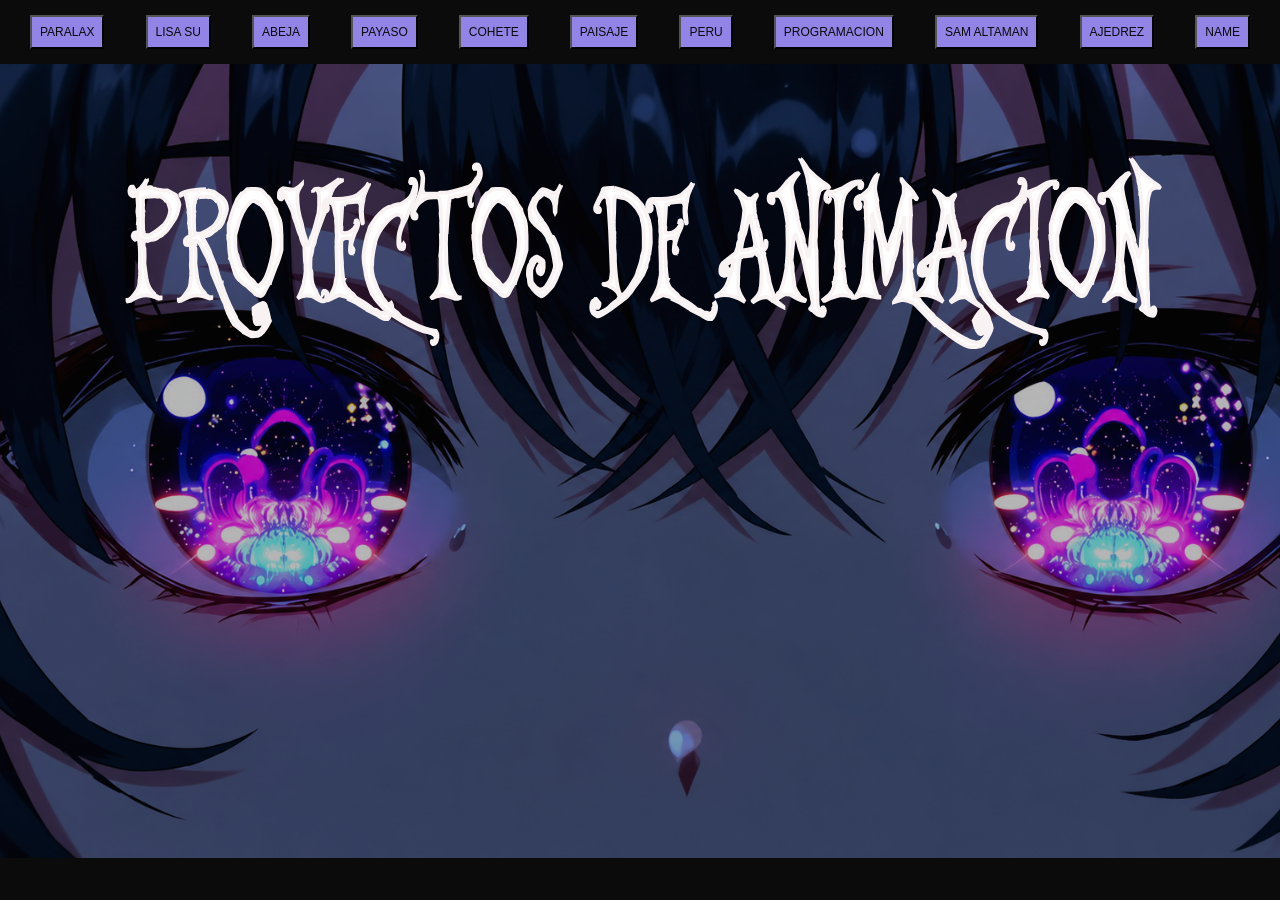
==== commit 54a7d75a: "Add files via upload" ====
--- a/index.html
+++ b/index.html
@@ -20,7 +20,7 @@
         <a href="ABEJA/index.html">
             <button>ABEJA</button>
         </a>
-        <a href="CLIPPATH/index.html">
+        <a href="CLIPPATH/index.html"> 
             <button>PAYASO</button>
         </a>
         <a href="COHETE/index.html">
--- a/estilo.css
+++ b/estilo.css
@@ -1,4 +1,3 @@
-/* Reinicio básico */
 *{
     margin: 0;
     padding: 0;
@@ -10,19 +9,11 @@
     background: #0b0b0b;
 }
 
-/* NAVBAR */
 .nav {
     display: flex;
     justify-content: space-between;
     align-items: center;
-    flex-wrap: wrap; /* Permite acomodarse en pantallas pequeñas */
     padding: 15px 30px;
-}
-.nav ul {
-    list-style: none;
-    display: flex;
-    flex-wrap: wrap; /* Evita que se salga */
-    gap: 20px;
 }
 
 .nav a {
@@ -31,7 +22,6 @@
     font-size: 14px;
 }
 
-/* CONTENEDOR DE LA IMAGEN */
 .contenedor{
     position: relative;
 }
@@ -52,7 +42,6 @@
     stroke-width:100;
     stroke-dasharray:50000;
     stroke-dashoffset:50000;
-    fill-rule:nonzero;
     animation:textAnimation 5s 1 forwards 2s;
     
 }
@@ -66,11 +55,9 @@
     80%{
         fill:transparent;
     }
-
     100%{
         fill:white;
         stroke:rgb(249, 242, 242);
-        stroke-width:100;
         stroke-dashoffset:0;
     }
 }
